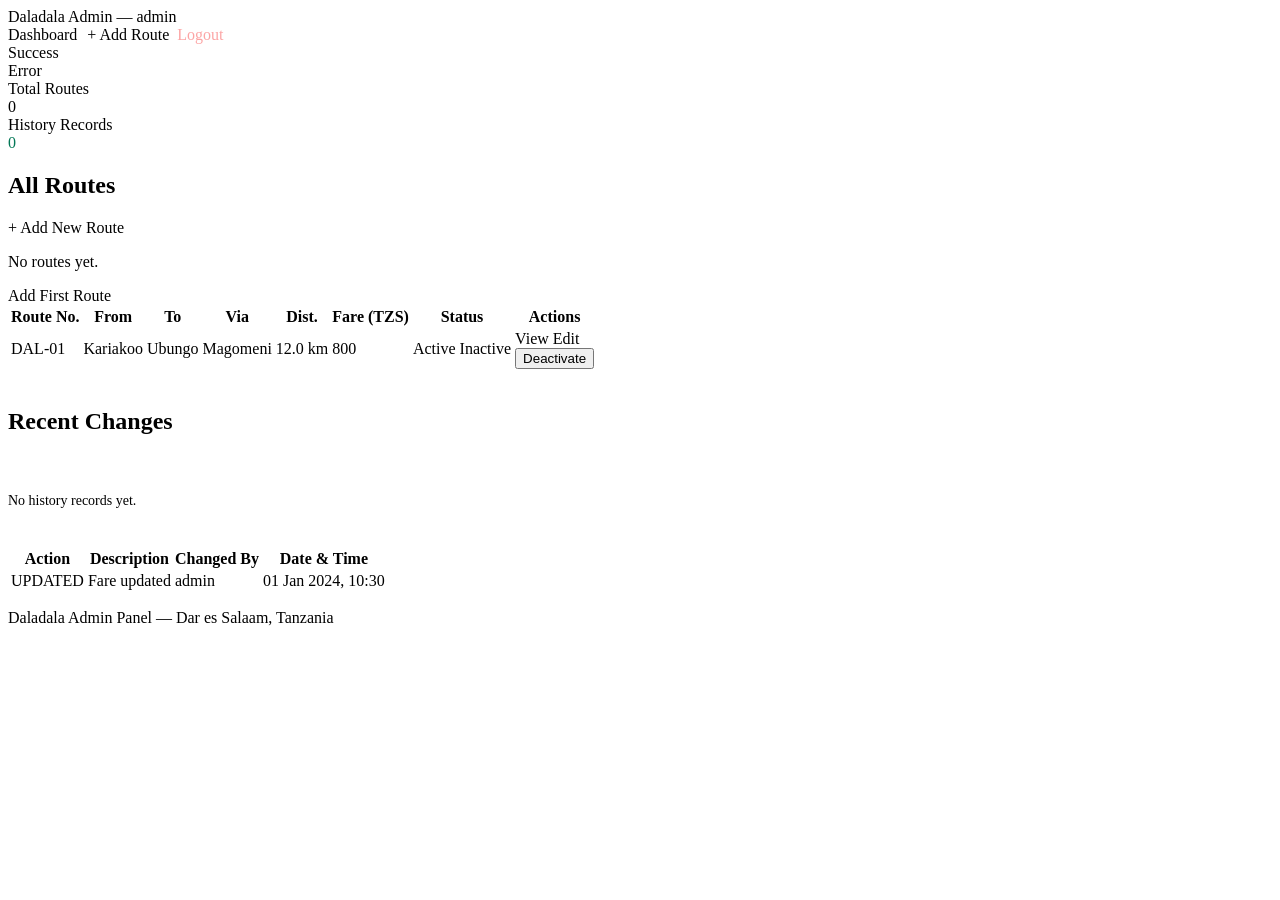
==== src/main/resources/templates/admin-dashboard.html @ 8120c7d0 "Initial project commit" ====
<!DOCTYPE html>
<html xmlns:th="http://www.thymeleaf.org" lang="en">
<head>
    <meta charset="UTF-8">
    <meta name="viewport" content="width=device-width, initial-scale=1.0">
    <title>Admin Dashboard — Daladala System</title>
    <link rel="stylesheet" th:href="@{/css/style.css}">
</head>
<body>

<!-- ADMIN NAVIGATION -->
<nav class="navbar navbar-admin">
    <div class="container">
        <a class="nav-brand" th:href="@{/admin/dashboard}">
            Daladala Admin &mdash;
            <span th:text="${session.adminUsername}" style="font-weight:400;">admin</span>
        </a>
        <div class="nav-links">
            <a th:href="@{/admin/dashboard}" class="active">Dashboard</a>
            <a th:href="@{/admin/routes/new}" class="btn btn-success btn-sm"
               style="margin-left:6px;">+ Add Route</a>
            <a th:href="@{/admin/logout}" style="color:#fca5a5; margin-left:4px;">Logout</a>
        </div>
    </div>
</nav>

<div class="container page-content">

    <!-- FLASH MESSAGES -->
    <div th:if="${success}" class="alert alert-success" th:text="${success}">Success</div>
    <div th:if="${error}"   class="alert alert-error"   th:text="${error}">Error</div>

    <!-- STATS -->
    <div class="stats-row">
        <div class="stat-card">
            <div class="stat-label">Total Routes</div>
            <div class="stat-value" th:text="${#lists.size(routes)}">0</div>
        </div>
        <div class="stat-card" style="border-left-color: #047857;">
            <div class="stat-label">History Records</div>
            <div class="stat-value" style="color:#047857;"
                 th:text="${#lists.size(recentHistory)}">0</div>
        </div>
    </div>

    <!-- ROUTES TABLE -->
    <div class="section-header">
        <h2 class="section-title">All Routes</h2>
        <a th:href="@{/admin/routes/new}" class="btn btn-success btn-sm">+ Add New Route</a>
    </div>

    <div th:if="${#lists.isEmpty(routes)}" class="empty-state">
        <p>No routes yet.</p>
        <a th:href="@{/admin/routes/new}" class="btn btn-primary">Add First Route</a>
    </div>

    <div th:if="${!#lists.isEmpty(routes)}" class="table-wrapper">
        <table>
            <thead>
                <tr>
                    <th>Route No.</th>
                    <th>From</th>
                    <th>To</th>
                    <th>Via</th>
                    <th>Dist.</th>
                    <th>Fare (TZS)</th>
                    <th>Status</th>
                    <th>Actions</th>
                </tr>
            </thead>
            <tbody>
                <tr th:each="route : ${routes}">
                    <td th:text="${route.routeNumber}">DAL-01</td>
                    <td th:text="${route.startPoint}">Kariakoo</td>
                    <td th:text="${route.endPoint}">Ubungo</td>
                    <td th:text="${route.viaStops != null ? route.viaStops : '—'}">Magomeni</td>
                    <td th:text="${route.distanceKm} + ' km'">12.0 km</td>
                    <td class="fare-cell"
                        th:text="${#numbers.formatInteger(route.fareTzs, 0, 'COMMA')}">800</td>
                    <td>
                        <span th:if="${route.isActive}" class="badge badge-active">Active</span>
                        <span th:unless="${route.isActive}" class="badge badge-inactive">Inactive</span>
                    </td>
                    <td>
                        <div class="action-btns">
                            <!-- View (passenger side) -->
                            <a th:href="@{/routes/{id}(id=${route.id})}"
                               class="btn btn-sm btn-secondary">View</a>

                            <!-- Edit -->
                            <a th:href="@{/admin/routes/edit/{id}(id=${route.id})}"
                               class="btn btn-sm btn-warning">Edit</a>

                            <!-- Deactivate (soft delete) -->
                            <form th:action="@{/admin/routes/delete/{id}(id=${route.id})}"
                                  method="post">
                                <button type="submit"
                                        class="btn btn-sm btn-danger"
                                        th:if="${route.isActive}"
                                        onclick="return confirm('Deactivate this route?')">
                                    Deactivate
                                </button>
                            </form>
                        </div>
                    </td>
                </tr>
            </tbody>
        </table>
    </div>

    <!-- RECENT CHANGE HISTORY -->
    <div class="section-header" style="margin-top: 36px;">
        <h2 class="section-title">Recent Changes</h2>
    </div>

    <div th:if="${#lists.isEmpty(recentHistory)}" class="empty-state" style="padding:24px 0;">
        <p style="font-size:14px;">No history records yet.</p>
    </div>

    <div th:if="${!#lists.isEmpty(recentHistory)}" class="table-wrapper">
        <table>
            <thead>
                <tr>
                    <th>Action</th>
                    <th>Description</th>
                    <th>Changed By</th>
                    <th>Date &amp; Time</th>
                </tr>
            </thead>
            <tbody>
                <tr th:each="h : ${recentHistory}">
                    <td>
                        <span th:text="${h.action}"
                              th:classappend="${h.action == 'CREATED'} ? 'badge badge-created' :
                                             (${h.action == 'UPDATED'} ? 'badge badge-updated' :
                                              'badge badge-deleted')"
                              class="badge">
                            UPDATED
                        </span>
                    </td>
                    <td th:text="${h.changeDescription}">Fare updated</td>
                    <td th:text="${h.changedBy}">admin</td>
                    <td th:text="${#temporals.format(h.changedAt, 'dd MMM yyyy, HH:mm')}">
                        01 Jan 2024, 10:30
                    </td>
                </tr>
            </tbody>
        </table>
    </div>

</div>

<footer class="footer">
    <p>Daladala Admin Panel &mdash; Dar es Salaam, Tanzania</p>
</footer>

</body>
</html>
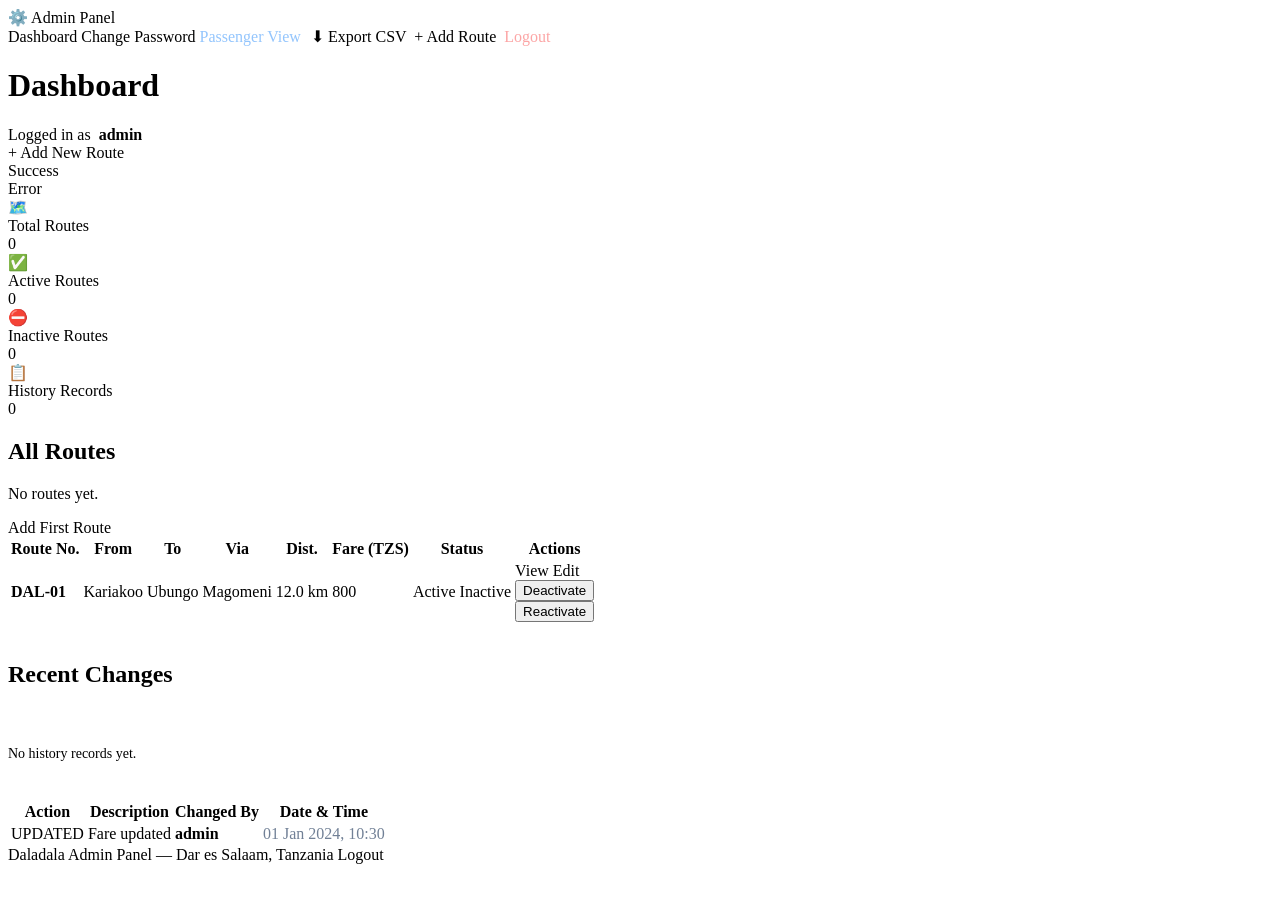
==== commit 1a5ad80c: "Add fare calculator, sort/filter, CSV export, reactivate route, change password, UI polish - New /ca" ====
--- a/src/main/resources/templates/admin-dashboard.html
+++ b/src/main/resources/templates/admin-dashboard.html
@@ -3,7 +3,8 @@
 <head>
     <meta charset="UTF-8">
     <meta name="viewport" content="width=device-width, initial-scale=1.0">
-    <title>Admin Dashboard — Daladala System</title>
+    <meta name="color-scheme" content="light">
+    <title>Dashboard — Daladala Admin</title>
     <link rel="stylesheet" th:href="@{/css/style.css}">
 </head>
 <body>
@@ -12,17 +13,34 @@
 <nav class="navbar navbar-admin">
     <div class="container">
         <a class="nav-brand" th:href="@{/admin/dashboard}">
-            Daladala Admin &mdash;
-            <span th:text="${session.adminUsername}" style="font-weight:400;">admin</span>
+            <span class="nav-brand-icon">&#x2699;&#xFE0F;</span>
+            Admin Panel
         </a>
         <div class="nav-links">
             <a th:href="@{/admin/dashboard}" class="active">Dashboard</a>
-            <a th:href="@{/admin/routes/new}" class="btn btn-success btn-sm"
-               style="margin-left:6px;">+ Add Route</a>
+            <a th:href="@{/admin/change-password}">Change Password</a>
+            <a th:href="@{/}" style="color:#93c5fd;">Passenger View</a>
+            <a th:href="@{/admin/routes/export}" class="btn btn-sm btn-secondary" style="margin-left:6px;">&#x2B07; Export CSV</a>
+            <a th:href="@{/admin/routes/new}" class="btn btn-success btn-sm" style="margin-left:4px;">+ Add Route</a>
             <a th:href="@{/admin/logout}" style="color:#fca5a5; margin-left:4px;">Logout</a>
         </div>
     </div>
 </nav>
+
+<!-- PAGE BANNER -->
+<div class="page-banner">
+    <div class="container">
+        <div class="page-banner-inner">
+            <div>
+                <h1>Dashboard</h1>
+                <div class="breadcrumb">
+                    Logged in as &nbsp;<strong th:text="${session.adminUsername}">admin</strong>
+                </div>
+            </div>
+            <a th:href="@{/admin/routes/new}" class="btn btn-success btn-sm">+ Add New Route</a>
+        </div>
+    </div>
+</div>
 
 <div class="container page-content">
 
@@ -33,20 +51,41 @@
     <!-- STATS -->
     <div class="stats-row">
         <div class="stat-card">
-            <div class="stat-label">Total Routes</div>
-            <div class="stat-value" th:text="${#lists.size(routes)}">0</div>
-        </div>
-        <div class="stat-card" style="border-left-color: #047857;">
-            <div class="stat-label">History Records</div>
-            <div class="stat-value" style="color:#047857;"
-                 th:text="${#lists.size(recentHistory)}">0</div>
+            <div class="stat-icon stat-icon-blue">&#x1F5FA;&#xFE0F;</div>
+            <div class="stat-info">
+                <div class="stat-label">Total Routes</div>
+                <div class="stat-value" th:text="${#lists.size(routes)}">0</div>
+            </div>
+        </div>
+        <div class="stat-card">
+            <div class="stat-icon stat-icon-green">&#x2705;</div>
+            <div class="stat-info">
+                <div class="stat-label">Active Routes</div>
+                <div class="stat-value" th:with="activeList=${routes.?[isActive == true]}"
+                     th:text="${#lists.size(activeList)}">0</div>
+            </div>
+        </div>
+        <div class="stat-card">
+            <div class="stat-icon stat-icon-red">&#x26D4;</div>
+            <div class="stat-info">
+                <div class="stat-label">Inactive Routes</div>
+                <div class="stat-value" th:with="inactiveList=${routes.?[isActive == false]}"
+                     th:text="${#lists.size(inactiveList)}">0</div>
+            </div>
+        </div>
+        <div class="stat-card">
+            <div class="stat-icon stat-icon-amber">&#x1F4CB;</div>
+            <div class="stat-info">
+                <div class="stat-label">History Records</div>
+                <div class="stat-value" th:text="${#lists.size(recentHistory)}">0</div>
+            </div>
         </div>
     </div>
 
     <!-- ROUTES TABLE -->
     <div class="section-header">
         <h2 class="section-title">All Routes</h2>
-        <a th:href="@{/admin/routes/new}" class="btn btn-success btn-sm">+ Add New Route</a>
+        <span class="section-count" th:text="${#lists.size(routes)} + ' total'"></span>
     </div>
 
     <div th:if="${#lists.isEmpty(routes)}" class="empty-state">
@@ -70,37 +109,41 @@
             </thead>
             <tbody>
                 <tr th:each="route : ${routes}">
-                    <td th:text="${route.routeNumber}">DAL-01</td>
+                    <td><strong th:text="${route.routeNumber}">DAL-01</strong></td>
                     <td th:text="${route.startPoint}">Kariakoo</td>
                     <td th:text="${route.endPoint}">Ubungo</td>
                     <td th:text="${route.viaStops != null ? route.viaStops : '—'}">Magomeni</td>
-                    <td th:text="${route.distanceKm} + ' km'">12.0 km</td>
+                    <td th:text="${route.distanceKm} + ' km'" style="white-space:nowrap;">12.0 km</td>
                     <td class="fare-cell"
                         th:text="${#numbers.formatInteger(route.fareTzs, 0, 'COMMA')}">800</td>
                     <td>
-                        <span th:if="${route.isActive}" class="badge badge-active">Active</span>
+                        <span th:if="${route.isActive}"  class="badge badge-active">Active</span>
                         <span th:unless="${route.isActive}" class="badge badge-inactive">Inactive</span>
                     </td>
                     <td>
                         <div class="action-btns">
-                            <!-- View (passenger side) -->
                             <a th:href="@{/routes/{id}(id=${route.id})}"
                                class="btn btn-sm btn-secondary">View</a>
-
-                            <!-- Edit -->
                             <a th:href="@{/admin/routes/edit/{id}(id=${route.id})}"
                                class="btn btn-sm btn-warning">Edit</a>
-
-                            <!-- Deactivate (soft delete) -->
-                            <form th:action="@{/admin/routes/delete/{id}(id=${route.id})}"
+                            <form th:if="${route.isActive}"
+                                  th:action="@{/admin/routes/delete/{id}(id=${route.id})}"
                                   method="post">
                                 <button type="submit"
                                         class="btn btn-sm btn-danger"
-                                        th:if="${route.isActive}"
                                         onclick="return confirm('Deactivate this route?')">
                                     Deactivate
                                 </button>
                             </form>
+                            <form th:unless="${route.isActive}"
+                                  th:action="@{/admin/routes/reactivate/{id}(id=${route.id})}"
+                                  method="post">
+                                <button type="submit"
+                                        class="btn btn-sm btn-success"
+                                        onclick="return confirm('Reactivate this route?')">
+                                    Reactivate
+                                </button>
+                            </form>
                         </div>
                     </td>
                 </tr>
@@ -108,9 +151,10 @@
         </table>
     </div>
 
-    <!-- RECENT CHANGE HISTORY -->
-    <div class="section-header" style="margin-top: 36px;">
+    <!-- RECENT HISTORY -->
+    <div class="section-header" style="margin-top:36px;">
         <h2 class="section-title">Recent Changes</h2>
+        <span class="section-count" th:text="${#lists.size(recentHistory)} + ' records'"></span>
     </div>
 
     <div th:if="${#lists.isEmpty(recentHistory)}" class="empty-state" style="padding:24px 0;">
@@ -131,16 +175,17 @@
                 <tr th:each="h : ${recentHistory}">
                     <td>
                         <span th:text="${h.action}"
-                              th:classappend="${h.action == 'CREATED'} ? 'badge badge-created' :
-                                             (${h.action == 'UPDATED'} ? 'badge badge-updated' :
-                                              'badge badge-deleted')"
+                              th:class="${h.action == 'CREATED'} ? 'badge badge-created' :
+                                        (${h.action == 'UPDATED'} ? 'badge badge-updated' :
+                                         'badge badge-deleted')"
                               class="badge">
                             UPDATED
                         </span>
                     </td>
                     <td th:text="${h.changeDescription}">Fare updated</td>
-                    <td th:text="${h.changedBy}">admin</td>
-                    <td th:text="${#temporals.format(h.changedAt, 'dd MMM yyyy, HH:mm')}">
+                    <td><strong th:text="${h.changedBy}">admin</strong></td>
+                    <td style="white-space:nowrap; color:#718096;"
+                        th:text="${#temporals.format(h.changedAt, 'dd MMM yyyy, HH:mm')}">
                         01 Jan 2024, 10:30
                     </td>
                 </tr>
@@ -151,7 +196,10 @@
 </div>
 
 <footer class="footer">
-    <p>Daladala Admin Panel &mdash; Dar es Salaam, Tanzania</p>
+    <div class="footer-inner">
+        <span>Daladala Admin Panel &mdash; Dar es Salaam, Tanzania</span>
+        <a th:href="@{/admin/logout}">Logout</a>
+    </div>
 </footer>
 
 </body>
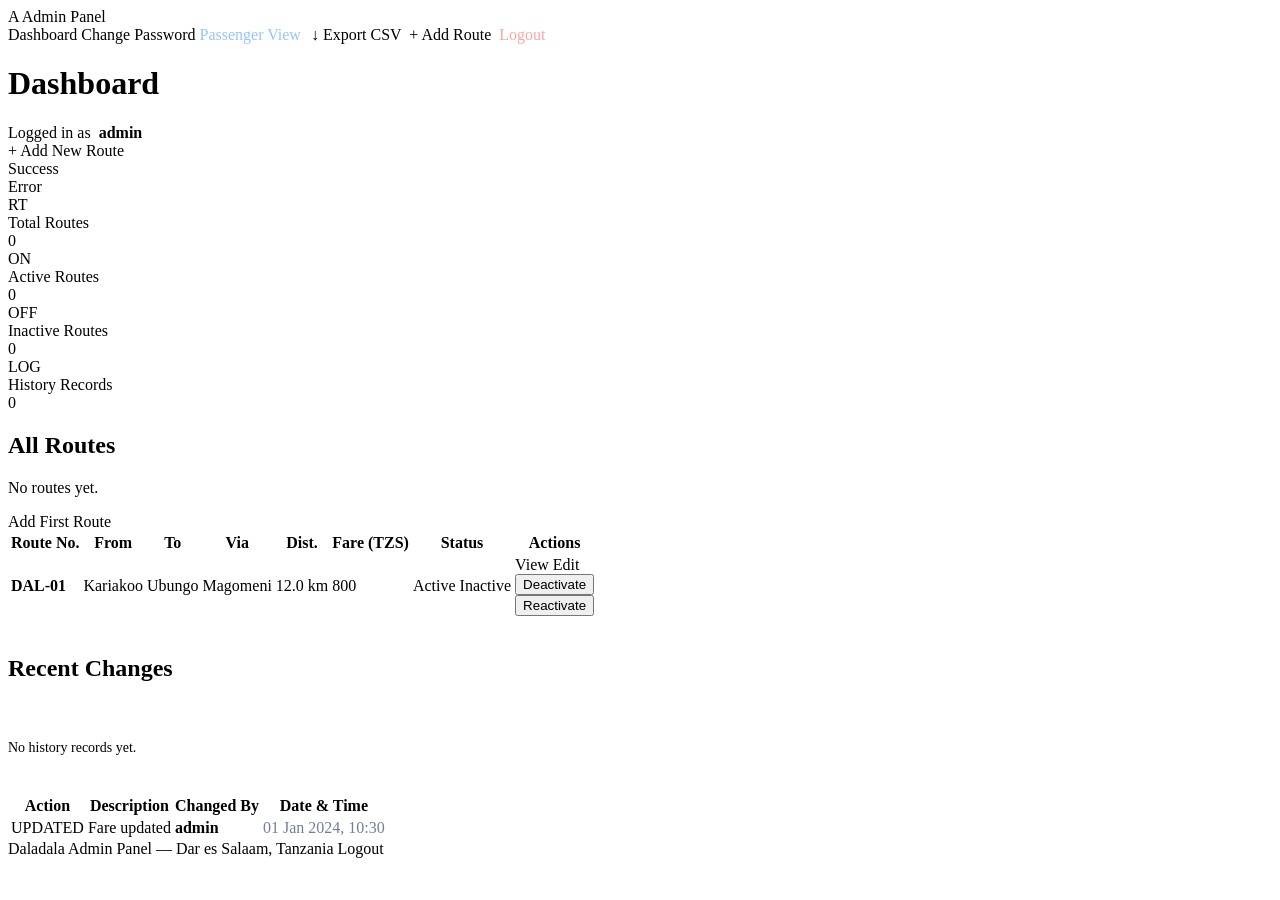
==== commit c228c16d: "Remove all emoji from frontend, replace with professional CSS badges Nav brand: colored letter badge" ====
--- a/src/main/resources/templates/admin-dashboard.html
+++ b/src/main/resources/templates/admin-dashboard.html
@@ -13,14 +13,14 @@
 <nav class="navbar navbar-admin">
     <div class="container">
         <a class="nav-brand" th:href="@{/admin/dashboard}">
-            <span class="nav-brand-icon">&#x2699;&#xFE0F;</span>
+            <span class="nav-brand-icon nav-brand-icon-admin">A</span>
             Admin Panel
         </a>
         <div class="nav-links">
             <a th:href="@{/admin/dashboard}" class="active">Dashboard</a>
             <a th:href="@{/admin/change-password}">Change Password</a>
             <a th:href="@{/}" style="color:#93c5fd;">Passenger View</a>
-            <a th:href="@{/admin/routes/export}" class="btn btn-sm btn-secondary" style="margin-left:6px;">&#x2B07; Export CSV</a>
+            <a th:href="@{/admin/routes/export}" class="btn btn-sm btn-secondary" style="margin-left:6px;">&#x2193; Export CSV</a>
             <a th:href="@{/admin/routes/new}" class="btn btn-success btn-sm" style="margin-left:4px;">+ Add Route</a>
             <a th:href="@{/admin/logout}" style="color:#fca5a5; margin-left:4px;">Logout</a>
         </div>
@@ -51,14 +51,14 @@
     <!-- STATS -->
     <div class="stats-row">
         <div class="stat-card">
-            <div class="stat-icon stat-icon-blue">&#x1F5FA;&#xFE0F;</div>
+            <div class="stat-icon stat-icon-blue">RT</div>
             <div class="stat-info">
                 <div class="stat-label">Total Routes</div>
                 <div class="stat-value" th:text="${#lists.size(routes)}">0</div>
             </div>
         </div>
         <div class="stat-card">
-            <div class="stat-icon stat-icon-green">&#x2705;</div>
+            <div class="stat-icon stat-icon-green">ON</div>
             <div class="stat-info">
                 <div class="stat-label">Active Routes</div>
                 <div class="stat-value" th:with="activeList=${routes.?[isActive == true]}"
@@ -66,7 +66,7 @@
             </div>
         </div>
         <div class="stat-card">
-            <div class="stat-icon stat-icon-red">&#x26D4;</div>
+            <div class="stat-icon stat-icon-red">OFF</div>
             <div class="stat-info">
                 <div class="stat-label">Inactive Routes</div>
                 <div class="stat-value" th:with="inactiveList=${routes.?[isActive == false]}"
@@ -74,7 +74,7 @@
             </div>
         </div>
         <div class="stat-card">
-            <div class="stat-icon stat-icon-amber">&#x1F4CB;</div>
+            <div class="stat-icon stat-icon-amber">LOG</div>
             <div class="stat-info">
                 <div class="stat-label">History Records</div>
                 <div class="stat-value" th:text="${#lists.size(recentHistory)}">0</div>
